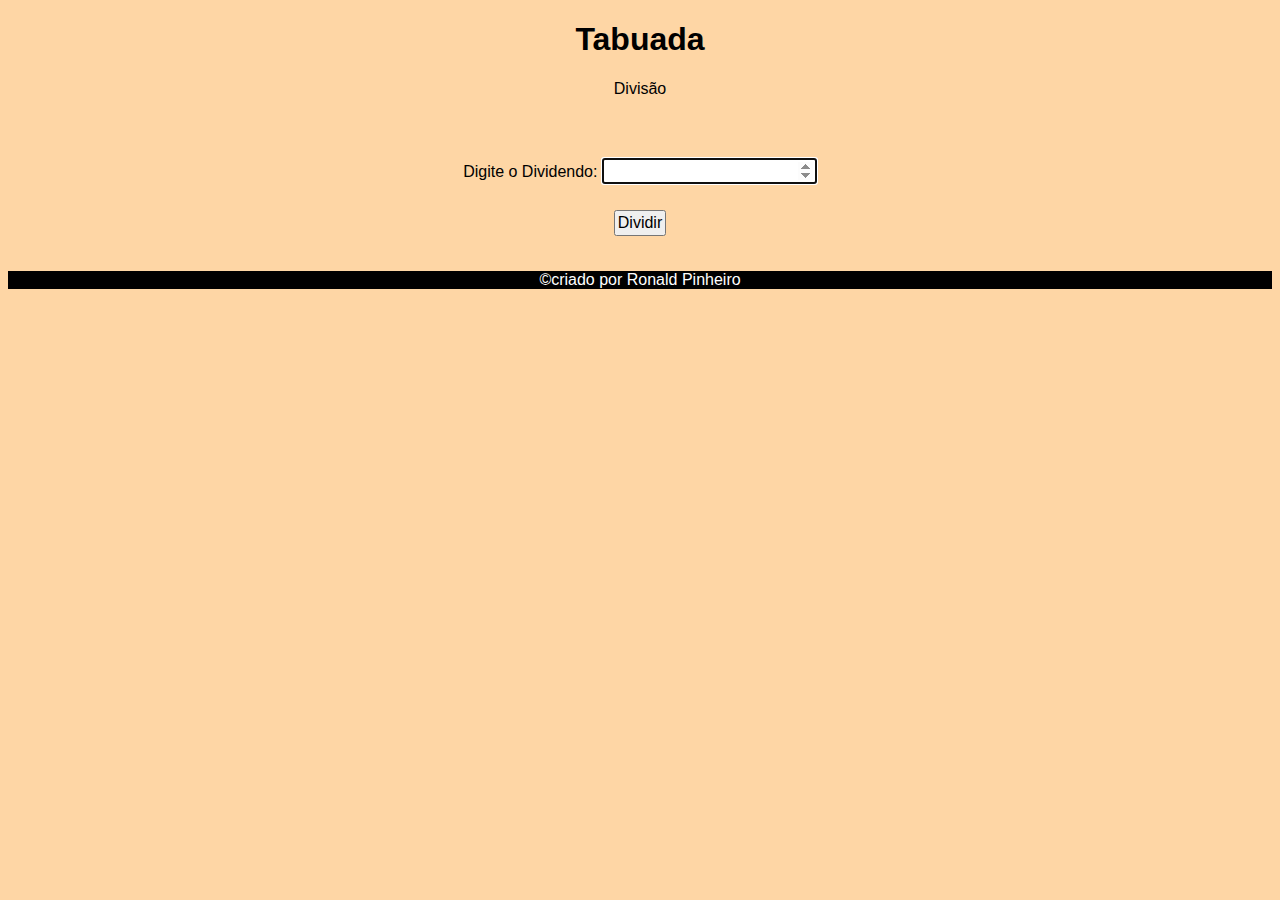
==== operacoes/divisao/dividir.html @ d38d552c "atu" ====
<!DOCTYPE html>
<html lang="pt-br">
<head>
<meta charset="UTF-8">
<meta http-equiv="X-UA-Compatible" content="IE=edge">
<meta name="viewport" content="width=device-width, initial-scale=1.0">
<title>divisao</title>
<link rel="stylesheet" href="../../matematica.css">
</head>
<body>
<header>
<h1>Tabuada</h1> 
<p>Divisão</p>
</header>

<section class="oob">

<p id="res">
</p>

<p>
  Digite o Dividendo: <input id="tx-1" type="number" class="inp-n"> <br> 
    <input id="inp-1" type="button" value="Dividir" onclick="dividir()">
</p>
</section>

<footer>
<p>&copycriado por Ronald Pinheiro</p>
</footer>

<script src="meu.js">
</script>

</body>
</html>
---- matematica.css ----
@charset "UTF-8";
body{
  font-family: sans-serif;
  background-color:  #FED6A5;
  
  

}
header{
  text-align: center;

  
}
.oob{
  padding: 3px 3px 3px ;
  text-align: center;
  
}
input{
  margin-top: 2vw;
  font-size: 100%;
  padding: 2px 2px 2px ;
}


article{
  background-color: rgba(240, 248, 255, 0.906);
  border-radius: 5px;
  padding: 15px;
  margin-left: 10vw;
  margin-right: 10vw;
  border: 2px solid rgba(0, 0, 0, 0.432) ;
  background-position: center;
}
.ood{
  background-image: url('imagens/tabuada.jpg');
  background-repeat: no-repeat;
  background-attachment: fixed;
  height: 40vw;
  margin-top: 5%;
  margin-bottom: 5%;
  
  
}
footer{
  text-align: center;
  background-color: black;
  color: white;
}
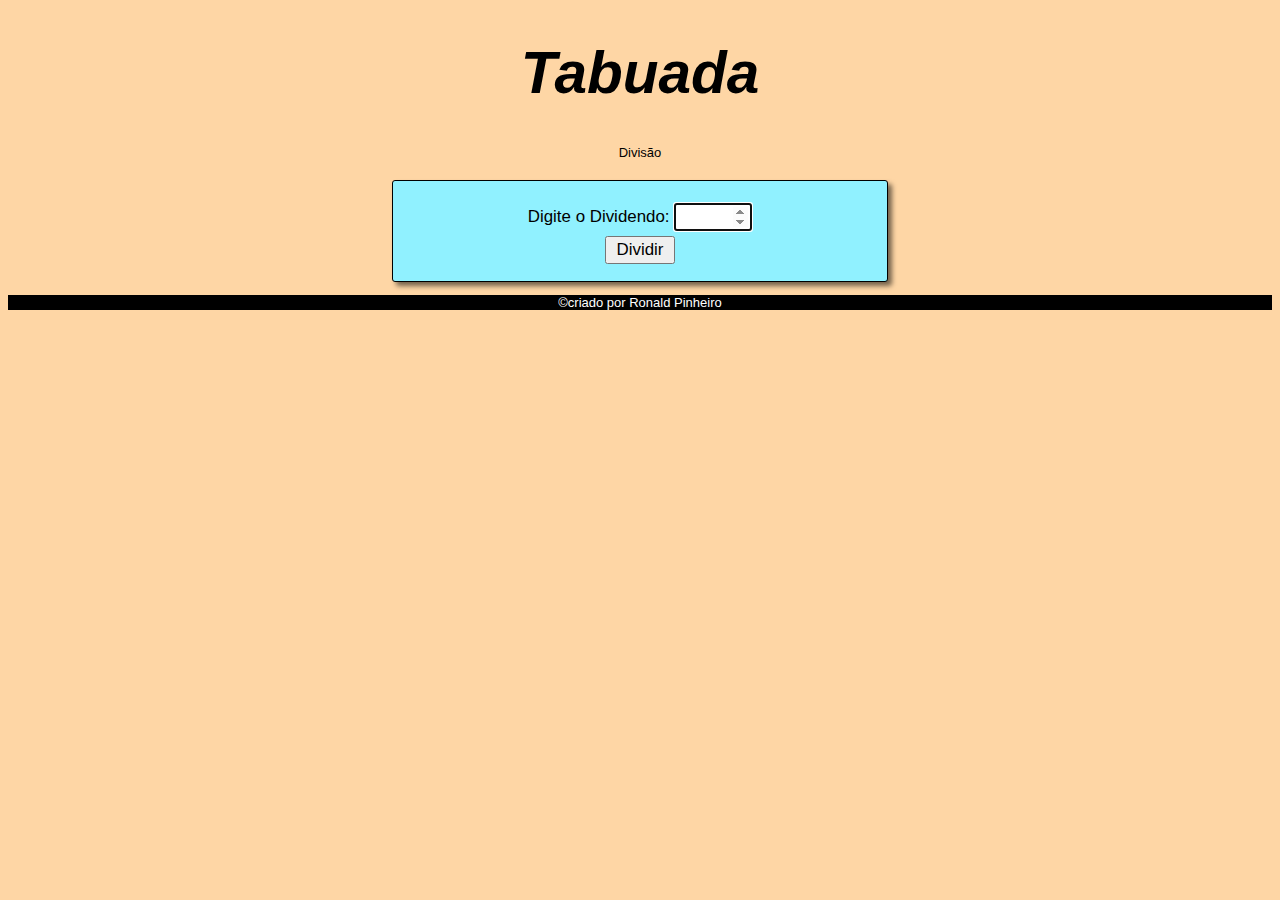
==== commit bc584153: "atu" ====
--- a/operacoes/divisao/dividir.html
+++ b/operacoes/divisao/dividir.html
@@ -13,7 +13,7 @@
 <p>Divisão</p>
 </header>
 
-<section class="oob">
+<section class="opera">
 
 <p id="res">
 </p>
--- a/matematica.css
+++ b/matematica.css
@@ -2,47 +2,77 @@
 body{
   font-family: sans-serif;
   background-color:  #FED6A5;
+  font-size: small;
+}
+h1{
   
-  
+  font-style: italic;
+  font-size: 450%;
+}
+h2{
+  font-size: 170%;
+}
+p{
+  font-size: 100%;
+}
 
-}
 header{
   text-align: center;
-
-  
+  margin-bottom: 20px;
 }
-.oob{
-  padding: 3px 3px 3px ;
-  text-align: center;
-  
+nav > input{
+  background-color:#90F1FF;
+  border-radius: 3px;
+  box-shadow: 2px 2px 3px rgb(0, 0, 0);
+  border: 1px solid black;
+  }
+input{
+ font-size: 100%;
+ width: 70px;
+  padding: 2px 2px 2px ;
+  margin-top: 5px;
 }
-input{
+section{
+  background-color: #fed6a5;
+  margin-left: 10%;
+  margin-right: 10%;
+ 
+}
+article{
+  background-color: #fed6a5;
+  border-radius: 5px;
+  padding: 10px;
   margin-top: 2vw;
-  font-size: 100%;
-  padding: 2px 2px 2px ;
+  margin-left: 10vw;
+  margin-right: 10vw;
+  background-position: center;
+ }
+.art-001{
+  background-color: white;
+  box-shadow: 5px 5px 7px rgba(0, 0, 0, 0.617);
+  border: 2px solid rgb(0, 0, 0) ;
 }
 
-
-article{
-  background-color: rgba(240, 248, 255, 0.906);
-  border-radius: 5px;
-  padding: 15px;
-  margin-left: 10vw;
-  margin-right: 10vw;
-  border: 2px solid rgba(0, 0, 0, 0.432) ;
-  background-position: center;
-}
 .ood{
   background-image: url('imagens/tabuada.jpg');
   background-repeat: no-repeat;
   background-attachment: fixed;
-  height: 40vw;
-  margin-top: 5%;
-  margin-bottom: 5%;
-  
-  
+  height: 30vw;
+  width: 50vw;
+  margin-top: 2vw;
+  margin-bottom: 2vw;
 }
-footer{
+.opera{
+  text-align: center;
+  background-color:#90F1FF;
+  border-radius: 3px;
+  margin-left: 30vw;
+  margin-right: 30vw;
+  box-shadow: 4px 4px 5px rgba(0, 0, 0, 0.539);
+  border: 1px solid black;
+  font-size: 130%;
+}
+footer > p{
   text-align: center;
   background-color: black;
   color: white;
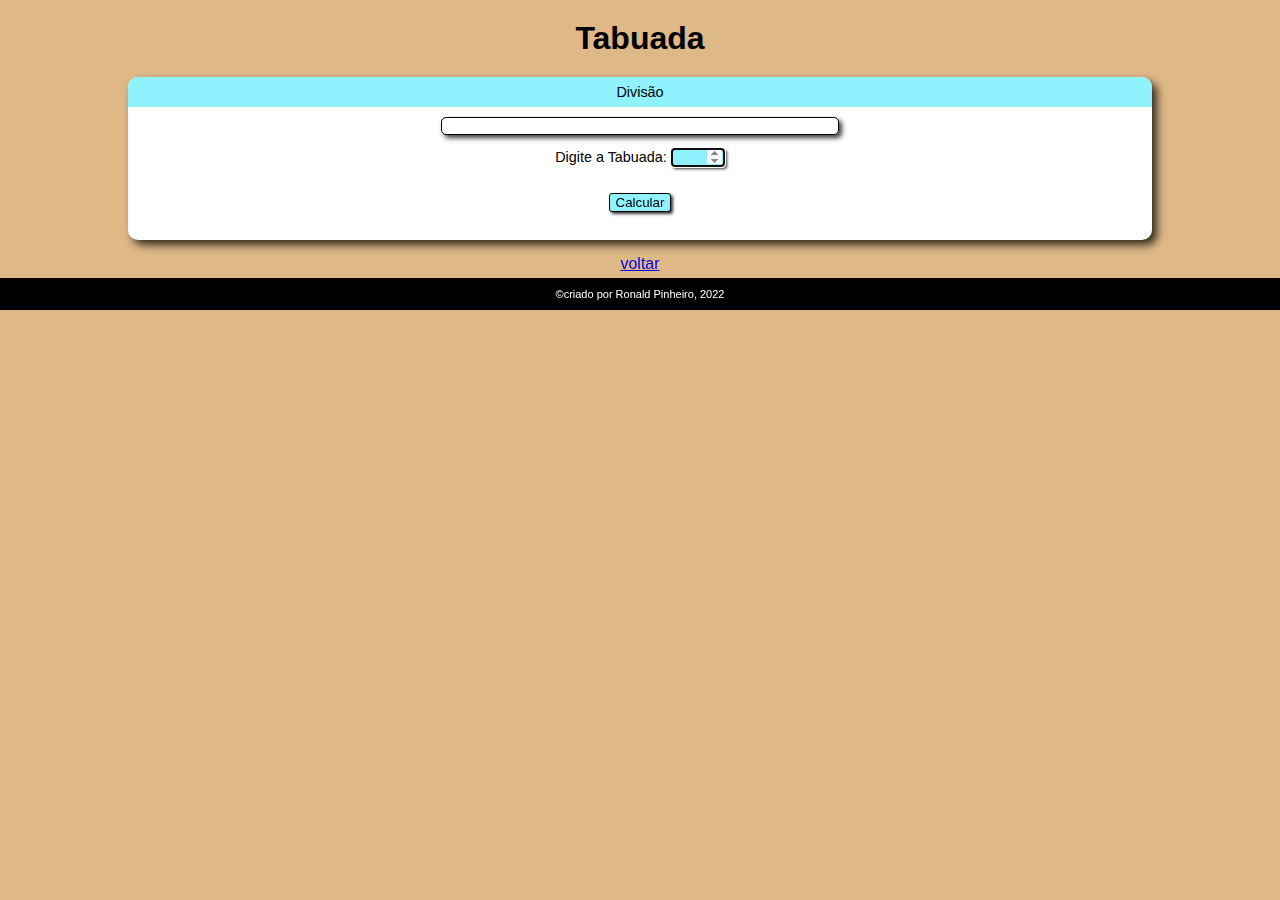
==== commit 66320c0e: "atualizaçao das operaçoes" ====
--- a/operacoes/divisao/dividir.html
+++ b/operacoes/divisao/dividir.html
@@ -5,27 +5,29 @@
 <meta http-equiv="X-UA-Compatible" content="IE=edge">
 <meta name="viewport" content="width=device-width, initial-scale=1.0">
 <title>divisao</title>
-<link rel="stylesheet" href="../../matematica.css">
+<link rel="stylesheet" href="../../stilus/matema.css">
 </head>
 <body>
 <header>
 <h1>Tabuada</h1> 
-<p>Divisão</p>
+
 </header>
 
 <section class="opera">
+  <p class="operacoes">Divisão</p>
 
 <p id="res">
 </p>
 
 <p>
-  Digite o Dividendo: <input id="tx-1" type="number" class="inp-n"> <br> 
-    <input id="inp-1" type="button" value="Dividir" onclick="dividir()">
+  <label for="tx-1">Digite a Tabuada: </label>
+  <input id="tx-1" type="number" class="inp-n" max="10" min="1" autofocus> <br> 
+    <input id="inp-1" type="button" value="Calcular" onclick="dividir()">
 </p>
 </section>
-
+<a href="../../index.html">voltar</a>
 <footer>
-<p>&copycriado por Ronald Pinheiro</p>
+<p>&copycriado por Ronald Pinheiro, 2022</p>
 </footer>
 
 <script src="meu.js">
--- a/stilus/matema.css
+++ b/stilus/matema.css
@@ -0,0 +1,67 @@
+@charset "UTF-8";
+*{
+    margin: 0px;
+    
+}
+body{
+    text-align: center;
+    background-color: burlywood;
+    font-family: sans-serif;
+}
+
+header{
+    font-family: 'Franklin Gothic Medium', 'Arial Narrow', Arial, sans-serif;
+    margin-top: 20px;
+    margin-bottom: 20px;
+}
+
+header > h1{
+    margin-bottom: 20px;
+}
+
+section{
+    margin-bottom: 15px;
+    font-size: 0.9em;
+    background-color: white;
+    margin-left: 10%;
+    margin-right: 10%;
+    padding: 15px;
+    box-shadow: 5px 5px 8px rgba(0, 0, 0, 0.766);
+    border-radius:10px;
+    text-align: center;
+
+    
+}
+p#res{
+    border:  1px solid black;
+    margin-left: 30%;
+    margin-right: 30%;
+    border-radius: 5px;
+    box-shadow: 3px 3px 5px rgba(0, 0, 0, 0.768);
+    padding: 8px;
+}
+p.operacoes{
+    padding: 7px;
+    margin-top: -15px;
+    margin-bottom: 10px;
+    margin-left: -15px;
+    margin-right: -15px;
+    background-color:#90F1FF;
+    border-radius: 10px 10px 0px 0px;
+}
+input{
+    margin-top: 13px;
+    margin-bottom: 13px;
+    background-color: #90F1FF;
+    border: 1px  solid black;
+    border-radius: 3px;
+    box-shadow: 2px 2px 3px rgba(0, 0, 0, 0.775);
+
+}
+footer{
+    font-size: 11px;
+    background: black;
+    color: white;
+    padding: 10px;
+    margin-top: 5px;
+}
